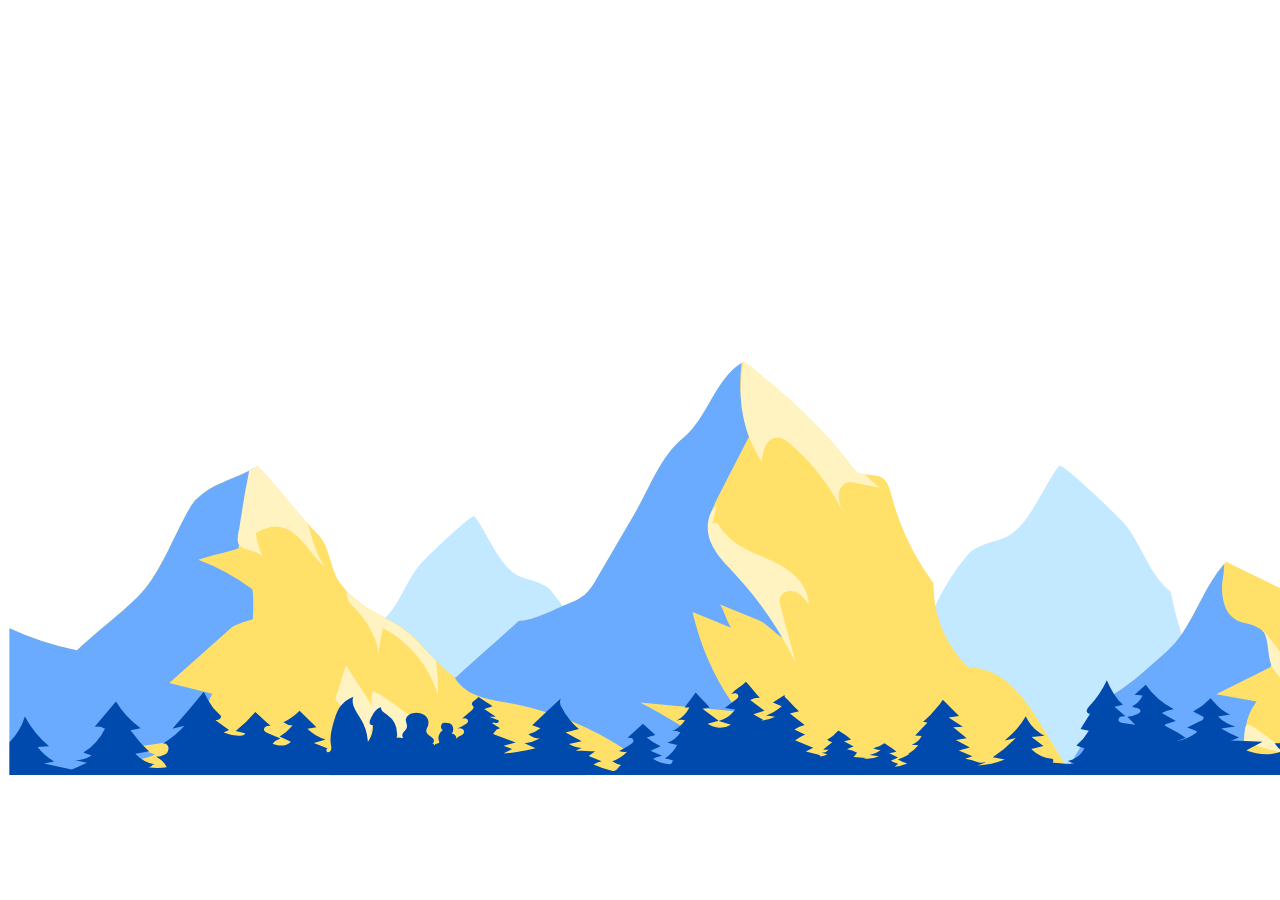
==== SitoWeb/HTML/index.html @ 7ee55a58 "creazione file per sito" ====
<!DOCTYPE html>
<html lang="en">
<head>
    <meta charset="UTF-8">
    <meta name="viewport" content="width=device-width, initial-scale=1.0">
    <title>Document</title>
    <link rel="stylesheet" href="../CSS/style.css">
    <link rel="stylesheet" href="../CSS/indexStyle.css">
</head>
<body>
   <img src="../IMMAGE/Copia di progetto sito (2).png" alt="sfondoMontagne">
</body>
</html>
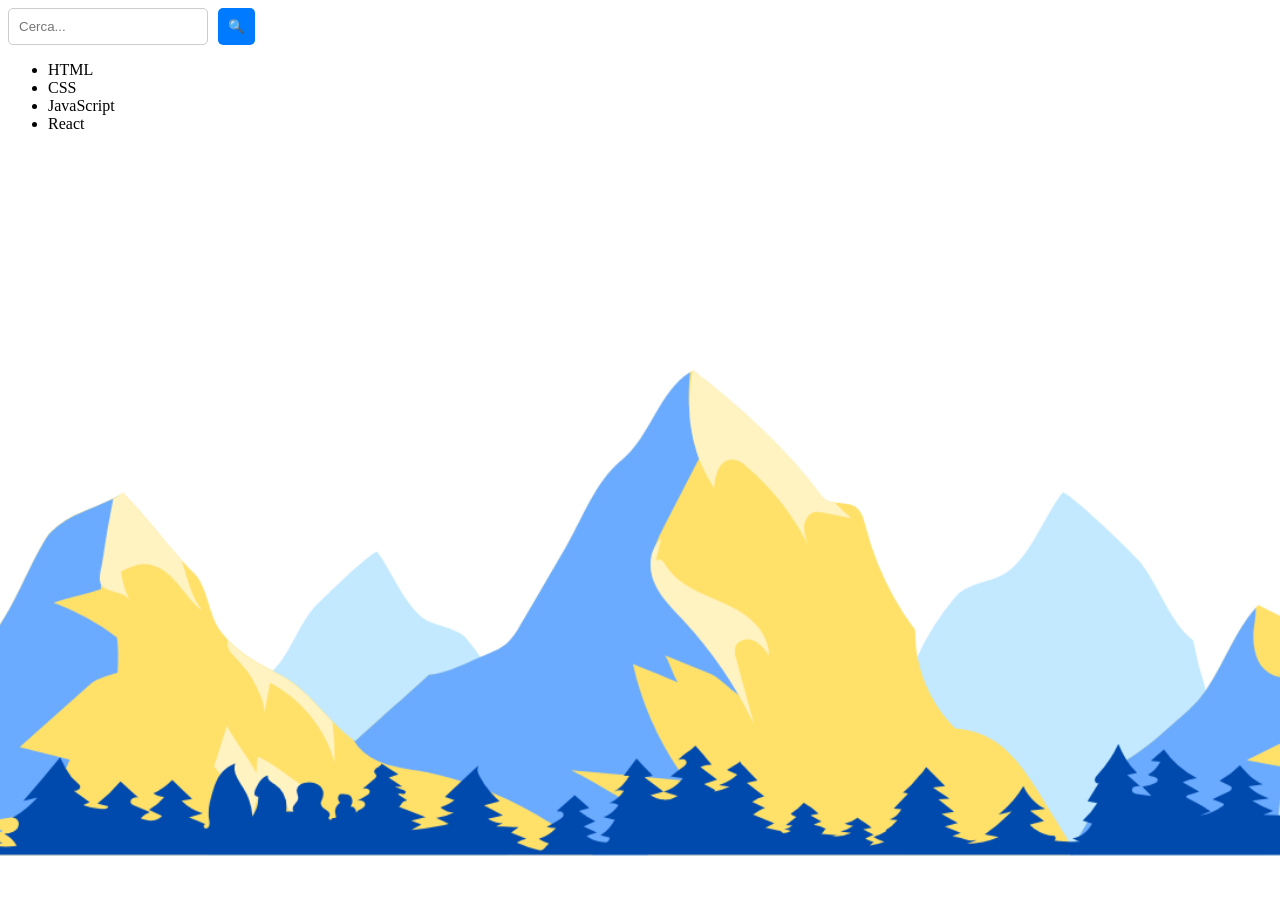
==== commit a7915734: "creazione background" ====
--- a/SitoWeb/HTML/index.html
+++ b/SitoWeb/HTML/index.html
@@ -8,6 +8,22 @@
     <link rel="stylesheet" href="../CSS/indexStyle.css">
 </head>
 <body>
-   <img src="../IMMAGE/Copia di progetto sito (2).png" alt="sfondoMontagne">
+    <div class="search-container">
+        <input type="search" id="searchBar" placeholder="Cerca...">
+        <button type="button" onclick="eseguiRicerca()">🔍</button>
+      </div>
+      <ul id="listaElementi">
+        <li>HTML</li>
+        <li>CSS</li>
+        <li>JavaScript</li>
+        <li>React</li>
+      </ul>
+
+
+      
+
+
+    
 </body>
+<script src="../JS/script.js"></script>
 </html>
--- a/SitoWeb/CSS/style.css
+++ b/SitoWeb/CSS/style.css
@@ -0,0 +1,30 @@
+body {
+    background-image: url(../IMMAGE/Copia\ di\ progetto\ sito\ \(1\).png);
+    background-size: cover;
+    background-position: center;
+    background-repeat: no-repeat;
+    background-attachment: fixed;
+}
+
+
+.search-container {
+    display: flex;
+    gap: 10px;
+  }
+  
+  #searchBar {
+    padding: 10px;
+    border: 1px solid #ccc;
+    border-radius: 5px;
+    width: 200px;
+  }
+  
+  button {
+    padding: 10px;
+    background-color: #007bff;
+    color: white;
+    border: none;
+    border-radius: 5px;
+    cursor: pointer;
+  }
+  
